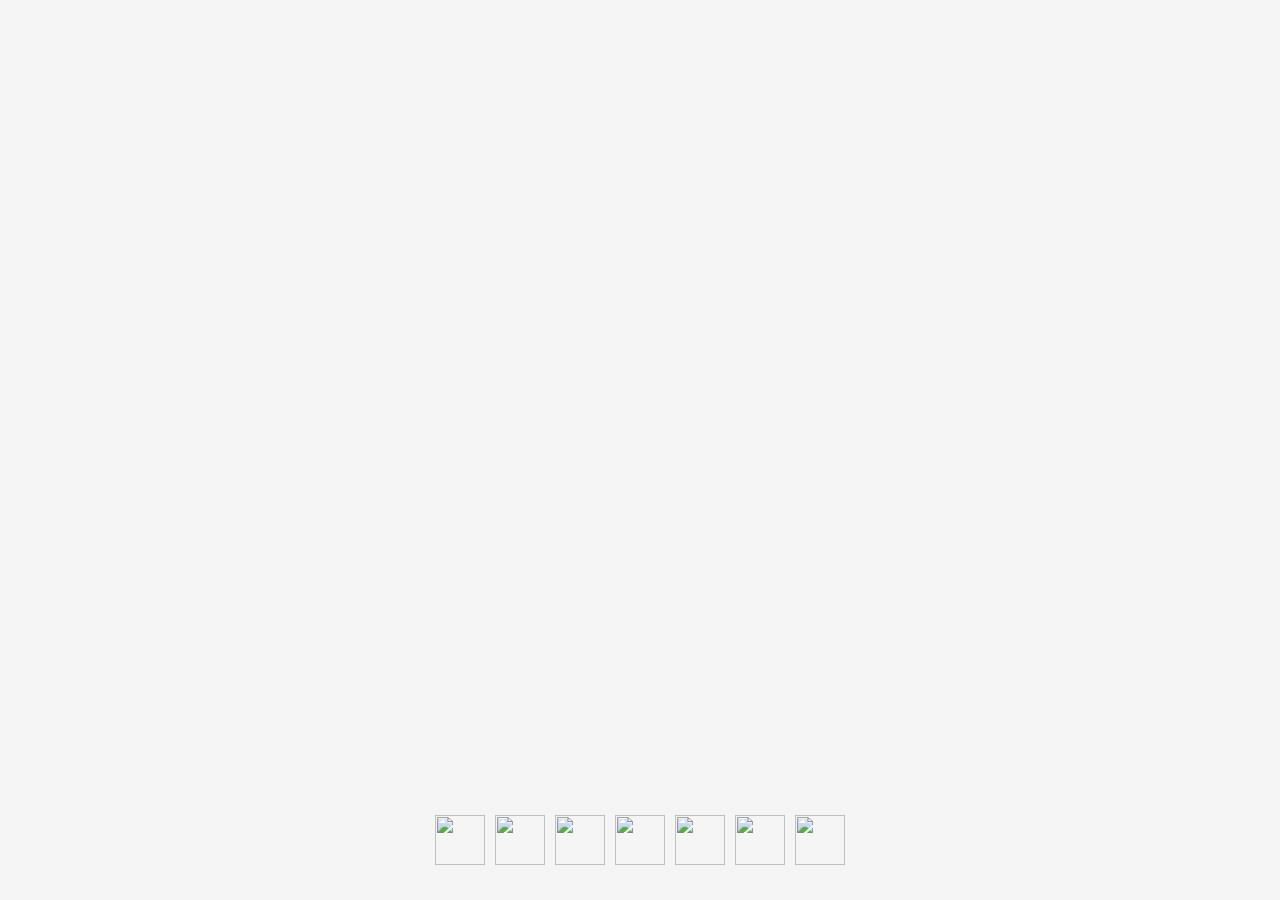
==== index.html @ 333e108d "fixed IOS" ====
<!DOCTYPE html>

<head>
    <title>Dice</title>
    <meta name="viewport" content="width=device-width, initial-scale=1.0, viewport-fit=cover">-->

    <link rel="stylesheet" href="css/style.css">
    <link rel="stylesheet" type="text/css" href="//fonts.googleapis.com/css?family=Open+Sans" />
</head>

<body>
    <div id="clear-box"></div>
    <div id="dice-box" class="no-select"></div>
    
    <div class="toolbar">
        <div id="roll-btn" class="disabled no-select">
            <svg xmlns="http://www.w3.org/2000/svg" viewBox="0 0 512 512"><path fill="currentColor" d="M8 256C8 119 119 8 256 8s248 111 248 248-111 248-248 248S8 393 8 256zm143.6 28.9l72.4-75.5V392c0 13.3 10.7 24 24 24h16c13.3 0 24-10.7 24-24V209.4l72.4 75.5c9.3 9.7 24.8 9.9 34.3.4l10.9-11c9.4-9.4 9.4-24.6 0-33.9L273 107.7c-9.4-9.4-24.6-9.4-33.9 0L106.3 240.4c-9.4 9.4-9.4 24.6 0 33.9l10.9 11c9.6 9.5 25.1 9.3 34.4-.4z"></path></svg>
        </div>
        <div class="flex-break"></div>
        <div id="ability" class="toolbar-item">
            <img src="./images/ability.png" draggable="false" />
            <div class="item-counter disabled no-select">0</div>
        </div>
        <div id="proficiency" class="toolbar-item">
            <img src="./images/proficiency.png" draggable="false" />
            <div class="item-counter disabled no-select">0</div>
        </div>
        <div id="difficulty" class="toolbar-item">
            <img src="./images/difficulty.png" draggable="false" />
            <div class="item-counter disabled no-select">0</div>
        </div>
        <div id="challenge" class="toolbar-item">
            <img src="./images/challenge.png" draggable="false" />
            <div class="item-counter disabled no-select">0</div>
        </div>
        <div id="boost" class="toolbar-item">
            <img src="./images/boost.png" draggable="false" />
            <div class="item-counter disabled no-select">0</div>
        </div>
        <div id="setback" class="toolbar-item">
            <img src="./images/setback.png" draggable="false" />
            <div class="item-counter disabled no-select">0</div>
        </div>
        <div id="force" class="toolbar-item">
            <img src="./images/force.png" draggable="false" />
            <div class="item-counter disabled no-select">0</div>
        </div>
    </div>


    <script src="libs/three.min.js"></script>
    <script src="libs/cannon.min.js"></script>
    <script src="libs/webgl.js"></script>

    <script src="scripts/teal.js"></script>
    <script src="scripts/dice.js"></script>
    <script src="scripts/gestures.js"></script>

    <script src="scripts/app.js"></script>
</body>

</html>
---- css/style.css ----
body, html {
    margin: 0;
    background: whitesmoke;
    overflow: hidden;
    width: 100%;
    height: 100%;
}

/* https://www.cssfontstack.com/Open-Sans */

h1 {
    font-family: "Open Sans";
    font-size: 23px;
    font-style: normal;
    font-variant: normal;
    font-weight: 700;
    line-height: 23px;
}

h3 {
    font-family: "Open Sans";
    font-size: 17px;
    font-style: normal;
    font-variant: normal;
    font-weight: 700;
    line-height: 23px;
}

p {
    font-family: "Open Sans";
    font-size: 14px;
    font-style: normal;
    font-variant: normal;
    font-weight: 400;
    line-height: 23px;
}

blockquote {
    font-family: "Open Sans";
    font-size: 17px;
    font-style: normal;
    font-variant: normal;
    font-weight: 400;
    line-height: 23px;
}

pre {
    font-family: "Open Sans";
    font-size: 11px;
    font-style: normal;
    font-variant: normal;
    font-weight: 400;
    line-height: 23px;
}

@font-face {
    font-family: EotE;
    src: url(/fonts/EotE_font.otf);
}

#clear-box {
    position: absolute;
    background: whitesmoke;
    width: 100%;
    height: 100%;
    top: 0;
    left: 0;
}

#dice-box { 
    font-family: EotE;
    pointer-events: none;
    position: absolute;
    top: 0;
    left: 0;
    z-index: 1;
    opacity: 1;
    transition: none;
}
#dice-box.hidden {
    transition: opacity 0.1s ease;
    opacity: 0;
}

#roll-btn {
    width: 50px;
    height: 50px;
    padding: 10px;
    margin-bottom: 10px;
    cursor: pointer;
    color: #333333;
}
#roll-btn:hover{
    color: teal;
}

.flex-break {
    flex-basis: 100%;
}

.toolbar {
    display: flex;
    flex-direction: row;
    flex-wrap: wrap;
    justify-content: center;

    position: absolute;
    bottom: 30px;
    left: 0;
    right: 0;
}

.toolbar-item {
    width: 50px;
    height: 50px;
    padding: 5px;
    cursor: pointer;
    position: relative
}
.toolbar-item>img {
    width: 100%;
    height: 100%;
}

.item-counter {
    font-family: 'Open Sans';
    font-weight: 700;
    font-size: 12px;
    color: whitesmoke;
    text-align: center;

    display: block;
    width: fit-content;
    height: fit-content;
    margin: auto auto -5px;
    padding:  0 6px 2px;


    position: absolute;
    top: 0;
    left: 0;
    bottom: 0;
    right: 0;
    
    background: #333333;
    border-radius: 3px;
}

.disabled {
    display: none;
}

.no-select {
    -webkit-touch-callout: none;
    -webkit-user-select: none;
    -khtml-user-select: none;
    -moz-user-select: none;
    -ms-user-select: none;
    user-select: none;
}
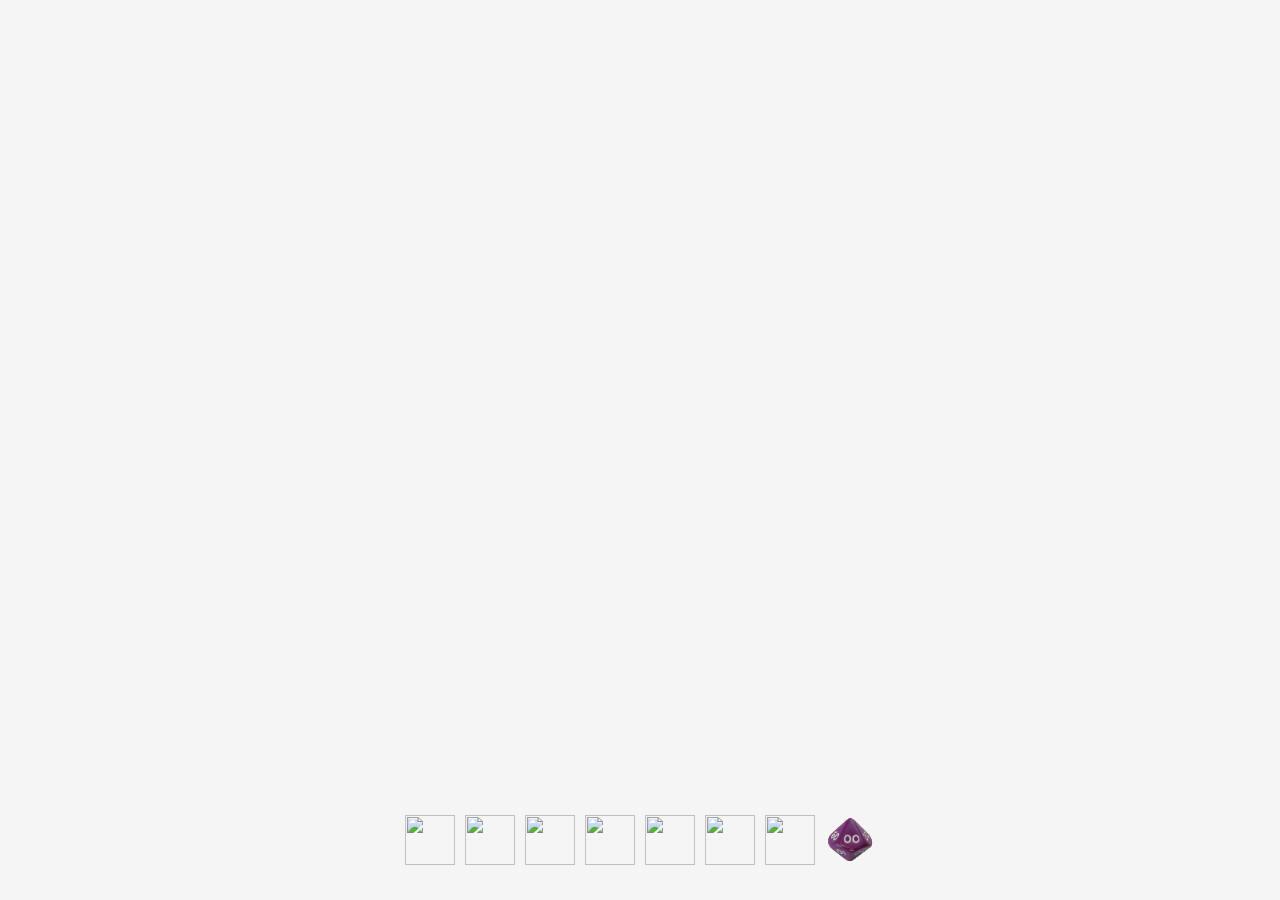
==== commit 24dbc322: "na" ====
--- a/index.html
+++ b/index.html
@@ -2,47 +2,57 @@
 
 <head>
     <title>Dice</title>
-    <meta name="viewport" content="width=device-width, initial-scale=1.0, viewport-fit=cover">-->
+    <meta name="viewport" content="width=device-width, viewport-fit=cover">-->
 
     <link rel="stylesheet" href="css/style.css">
     <link rel="stylesheet" type="text/css" href="//fonts.googleapis.com/css?family=Open+Sans" />
 </head>
 
 <body>
-    <div id="clear-box"></div>
+    <div id="clear-box" class="no-select"></div>
     <div id="dice-box" class="no-select"></div>
+
+    <div id="results" class="disabled">
+        <div class="swffg"></div>
+        <div></div>
+    </div>
     
-    <div class="toolbar">
-        <div id="roll-btn" class="disabled no-select">
+    <div id="dice-bar" class="toolbar no-select">
+        <div id="roll-btn" class="disabled">
             <svg xmlns="http://www.w3.org/2000/svg" viewBox="0 0 512 512"><path fill="currentColor" d="M8 256C8 119 119 8 256 8s248 111 248 248-111 248-248 248S8 393 8 256zm143.6 28.9l72.4-75.5V392c0 13.3 10.7 24 24 24h16c13.3 0 24-10.7 24-24V209.4l72.4 75.5c9.3 9.7 24.8 9.9 34.3.4l10.9-11c9.4-9.4 9.4-24.6 0-33.9L273 107.7c-9.4-9.4-24.6-9.4-33.9 0L106.3 240.4c-9.4 9.4-9.4 24.6 0 33.9l10.9 11c9.6 9.5 25.1 9.3 34.4-.4z"></path></svg>
         </div>
         <div class="flex-break"></div>
-        <div id="ability" class="toolbar-item">
+
+        <div id="d103" class="toolbar-item">
             <img src="./images/ability.png" draggable="false" />
             <div class="item-counter disabled no-select">0</div>
         </div>
-        <div id="proficiency" class="toolbar-item">
+        <div id="d105" class="toolbar-item">
             <img src="./images/proficiency.png" draggable="false" />
             <div class="item-counter disabled no-select">0</div>
         </div>
-        <div id="difficulty" class="toolbar-item">
+        <div id="d104" class="toolbar-item">
             <img src="./images/difficulty.png" draggable="false" />
             <div class="item-counter disabled no-select">0</div>
         </div>
-        <div id="challenge" class="toolbar-item">
+        <div id="d106" class="toolbar-item">
             <img src="./images/challenge.png" draggable="false" />
             <div class="item-counter disabled no-select">0</div>
         </div>
-        <div id="boost" class="toolbar-item">
+        <div id="d101" class="toolbar-item">
             <img src="./images/boost.png" draggable="false" />
             <div class="item-counter disabled no-select">0</div>
         </div>
-        <div id="setback" class="toolbar-item">
+        <div id="d102" class="toolbar-item">
             <img src="./images/setback.png" draggable="false" />
             <div class="item-counter disabled no-select">0</div>
         </div>
-        <div id="force" class="toolbar-item">
+        <div id="d107" class="toolbar-item">
             <img src="./images/force.png" draggable="false" />
+            <div class="item-counter disabled no-select">0</div>
+        </div>
+        <div id="d100" class="toolbar-item">
+            <img src="./images/d100.png" draggable="false" />
             <div class="item-counter disabled no-select">0</div>
         </div>
     </div>
--- a/css/style.css
+++ b/css/style.css
@@ -1,160 +1,184 @@
-body, html {
-    margin: 0;
-    background: whitesmoke;
-    overflow: hidden;
-    width: 100%;
-    height: 100%;
+body,
+html {
+  margin: 0;
+  background: whitesmoke;
+  overflow: hidden;
+  height: 100%;
 }
 
 /* https://www.cssfontstack.com/Open-Sans */
 
 h1 {
-    font-family: "Open Sans";
-    font-size: 23px;
-    font-style: normal;
-    font-variant: normal;
-    font-weight: 700;
-    line-height: 23px;
+  font-family: "Open Sans";
+  font-size: 23px;
+  font-style: normal;
+  font-variant: normal;
+  font-weight: 700;
+  line-height: 23px;
 }
 
 h3 {
-    font-family: "Open Sans";
-    font-size: 17px;
-    font-style: normal;
-    font-variant: normal;
-    font-weight: 700;
-    line-height: 23px;
+  font-family: "Open Sans";
+  font-size: 17px;
+  font-style: normal;
+  font-variant: normal;
+  font-weight: 700;
+  line-height: 23px;
 }
 
 p {
-    font-family: "Open Sans";
-    font-size: 14px;
-    font-style: normal;
-    font-variant: normal;
-    font-weight: 400;
-    line-height: 23px;
+  font-family: "Open Sans";
+  font-size: 14px;
+  font-style: normal;
+  font-variant: normal;
+  font-weight: 400;
+  line-height: 23px;
 }
 
 blockquote {
-    font-family: "Open Sans";
-    font-size: 17px;
-    font-style: normal;
-    font-variant: normal;
-    font-weight: 400;
-    line-height: 23px;
+  font-family: "Open Sans";
+  font-size: 17px;
+  font-style: normal;
+  font-variant: normal;
+  font-weight: 400;
+  line-height: 23px;
 }
 
 pre {
-    font-family: "Open Sans";
-    font-size: 11px;
-    font-style: normal;
-    font-variant: normal;
-    font-weight: 400;
-    line-height: 23px;
+  font-family: "Open Sans";
+  font-size: 11px;
+  font-style: normal;
+  font-variant: normal;
+  font-weight: 400;
+  line-height: 23px;
 }
 
 @font-face {
-    font-family: EotE;
-    src: url(/fonts/EotE_font.otf);
+  font-family: EotE;
+  src: url(/fonts/EotE_font.otf);
 }
 
 #clear-box {
-    position: absolute;
-    background: whitesmoke;
-    width: 100%;
-    height: 100%;
-    top: 0;
-    left: 0;
+  position: absolute;
+  background: whitesmoke;
+  width: 100%;
+  height: 100%;
+  top: 0;
+  left: 0;
 }
 
-#dice-box { 
-    font-family: EotE;
-    pointer-events: none;
-    position: absolute;
-    top: 0;
-    left: 0;
-    z-index: 1;
-    opacity: 1;
-    transition: none;
-}
-#dice-box.hidden {
-    transition: opacity 0.1s ease;
-    opacity: 0;
+#dice-box {
+  font-family: EotE;
+  pointer-events: none;
+  position: absolute;
+  top: 0;
+  left: 0;
+  z-index: 1;
+  transition: none;
 }
 
 #roll-btn {
-    width: 50px;
-    height: 50px;
-    padding: 10px;
-    margin-bottom: 10px;
-    cursor: pointer;
-    color: #333333;
+  width: 50px;
+  height: 50px;
+  padding: 15px;
+  margin-bottom: 10px;
+  cursor: pointer;
+  color: #333333;
 }
-#roll-btn:hover{
-    color: teal;
+#roll-btn:hover {
+  color: teal;
 }
 
-.flex-break {
-    flex-basis: 100%;
-}
-
-.toolbar {
-    display: flex;
-    flex-direction: row;
-    flex-wrap: wrap;
-    justify-content: center;
-
-    position: absolute;
-    bottom: 30px;
-    left: 0;
-    right: 0;
-}
-
-.toolbar-item {
-    width: 50px;
-    height: 50px;
-    padding: 5px;
-    cursor: pointer;
-    position: relative
-}
-.toolbar-item>img {
-    width: 100%;
-    height: 100%;
-}
-
-.item-counter {
+#results {
     font-family: 'Open Sans';
+    text-align: center;
+    font-size: 30px;
     font-weight: 700;
-    font-size: 12px;
-    color: whitesmoke;
-    text-align: center;
-
-    display: block;
-    width: fit-content;
-    height: fit-content;
-    margin: auto auto -5px;
-    padding:  0 6px 2px;
-
+    color: #333333;
 
     position: absolute;
     top: 0;
     left: 0;
-    bottom: 0;
     right: 0;
+    z-index: 1;
+
+    margin: 30px auto;
+    padding: 0px 15px;
+    width: max-content;
+    max-width: calc(100% - 60px);
+    background: rgba(245, 245, 245, 0.8);
+    box-shadow: 0 0 20px 20px rgba(245, 245, 245, 0.8);
     
-    background: #333333;
-    border-radius: 3px;
+    display: grid;
+    gap: 10px;
+
+}
+#results .swffg {
+    font-family: EotE;
+    font-size: 50px;
+    font-weight: 500;
+}
+
+.flex-break {
+  flex-basis: 100%;
+}
+
+.toolbar {
+  display: flex;
+  flex-direction: row;
+  flex-wrap: wrap;
+  justify-content: center;
+
+  position: absolute;
+  bottom: 30px;
+  left: 0;
+  right: 0;
+}
+
+.toolbar-item {
+  width: 50px;
+  height: 50px;
+  padding: 5px;
+  cursor: pointer;
+  position: relative;
+}
+.toolbar-item > img {
+  width: 100%;
+  height: 100%;
+}
+
+.item-counter {
+  font-family: "Open Sans";
+  font-weight: 700;
+  font-size: 12px;
+  color: whitesmoke;
+  text-align: center;
+
+  display: block;
+  width: fit-content;
+  height: fit-content;
+  margin: auto auto -5px;
+  padding: 0 6px 2px;
+
+  position: absolute;
+  top: 0;
+  left: 0;
+  bottom: 0;
+  right: 0;
+
+  background: #333333;
+  border-radius: 3px;
 }
 
 .disabled {
-    display: none;
+  display: none !important;
 }
 
 .no-select {
-    -webkit-touch-callout: none;
-    -webkit-user-select: none;
-    -khtml-user-select: none;
-    -moz-user-select: none;
-    -ms-user-select: none;
-    user-select: none;
-}+  -webkit-touch-callout: none;
+  -webkit-user-select: none;
+  -khtml-user-select: none;
+  -moz-user-select: none;
+  -ms-user-select: none;
+  user-select: none;
+}
